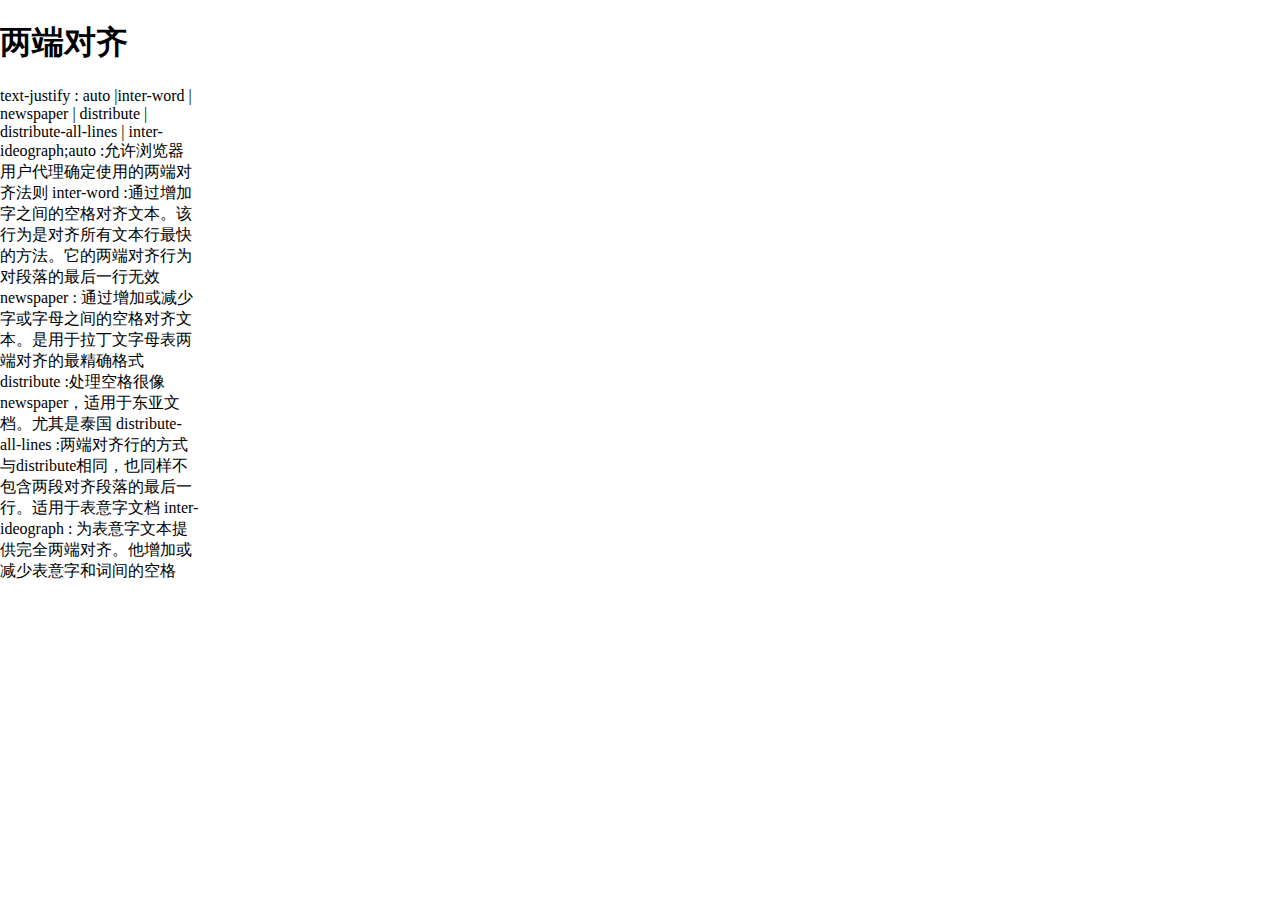
==== test.html @ 237cae75 "6.18" ====
<!DOCTYPE HTML>
<html>
<head>
<meta charset="utf-8">
<title>测试文档</title>
<link rel="stylesheet" href="clear&fixed-style.css">

</head>

<body>
	<h1>两端对齐</h1>
	<p style="width:200px">
		text-justify : auto |inter-word | newspaper | distribute | distribute-all-lines | inter-ideograph;auto :允许浏览器用户代理确定使用的两端对齐法则 inter-word :通过增加字之间的空格对齐文本。该行为是对齐所有文本行最快的方法。它的两端对齐行为对段落的最后一行无效 newspaper : 通过增加或减少字或字母之间的空格对齐文本。是用于拉丁文字母表两端对齐的最精确格式 distribute :处理空格很像newspaper，适用于东亚文档。尤其是泰国 distribute-all-lines :两端对齐行的方式与distribute相同，也同样不包含两段对齐段落的最后一行。适用于表意字文档 inter-ideograph : 为表意字文本提供完全两端对齐。他增加或减少表意字和词间的空格
	</p>
</body>
</html>
---- clear&fixed-style.css ----
@charset "utf-8";
/* CSS Document */

/* dxy */
/* 6.18 */




/* 解决IE8以下的去除浮动问题 */
 .of{zoom:1}
 .of:after{content:'';display:block;overflow:hidden;clear:both;float:none;height:0;width:0}
 
/* 去除浏览器body的边距*/ 
body{margin:0;font-family:Tahoma, \5B8B\4F53}

/* 去除浏览器控件自带的外边*/
   *{outline:none}
   
/* 去除下划线*/
  .a{text-decoration:none}
  
/* 去除列表的符号*/
 .cl{list-style:none}
 
/* 去除内外间距*/ 
 .cs{margin:0;padding:0}
 
/* 合并table的边距*/ 
table{border-collapse:collapse}

/* 去除边框*/
 .cb{border-width:0;border:none}
 
/* 字体组合，大河马，宋体*/
.st{font-family:Tahoma, \5B8B\4F53}

/* 字体组合，微软雅黑，大河马，宋体*/
.yh{font-family:\5FAE\8F6F\96C5\9ED1, Tahoma, \5B8B\4F53}

/* 超链接经过出现下划线*/
.atd:hover{text-decoration:underline}

/* 解决浏览器控件的默认字体*/
input, textarea{font-family:inherit}

/* 去除标签的斜体和加粗*/
.ct{font-style:normal;font-weight:normal}

/* 强制一行显示*/
.nw{word-break:keep-all;word-wrap:normal;white-space:nowrap}

/* 块级元素一行显示，有争议样式*/
.in{display:table-cell;*display:inline;zoom:1;vertical-align:top}

/* inline-block元素垂直居中*/
.vm{display:inline-block;*display:inline;zoom:1;vertical-align:middle}

/* 垂直居中元素的参照元素*/
.vz{display:inline-block;*display:inline;zoom:1;height:100%;width:0;overflow:hidden;visibility:hidden;vertical-align:middle}

/* 添加额外元素去除浮动,非关键样式*/
.cf{clear:both;height:0;display:block;overflow:hidden;visibility:hidden}

/* 截取一行元素字符，是多余字符显示为省略号*/
.el{word-break:keep-all;white-space:nowrap;text-overflow:ellipsis;overflow:hidden}

/* 三角符号*/
.sj{border:0 dashed transparent;display:inline-block;*display:inline;zoom:1;height:0;width:0;overflow:hidden}

/* 两端对齐，等待测试*/
.jy{text-justify:distribute;text-align:justify}
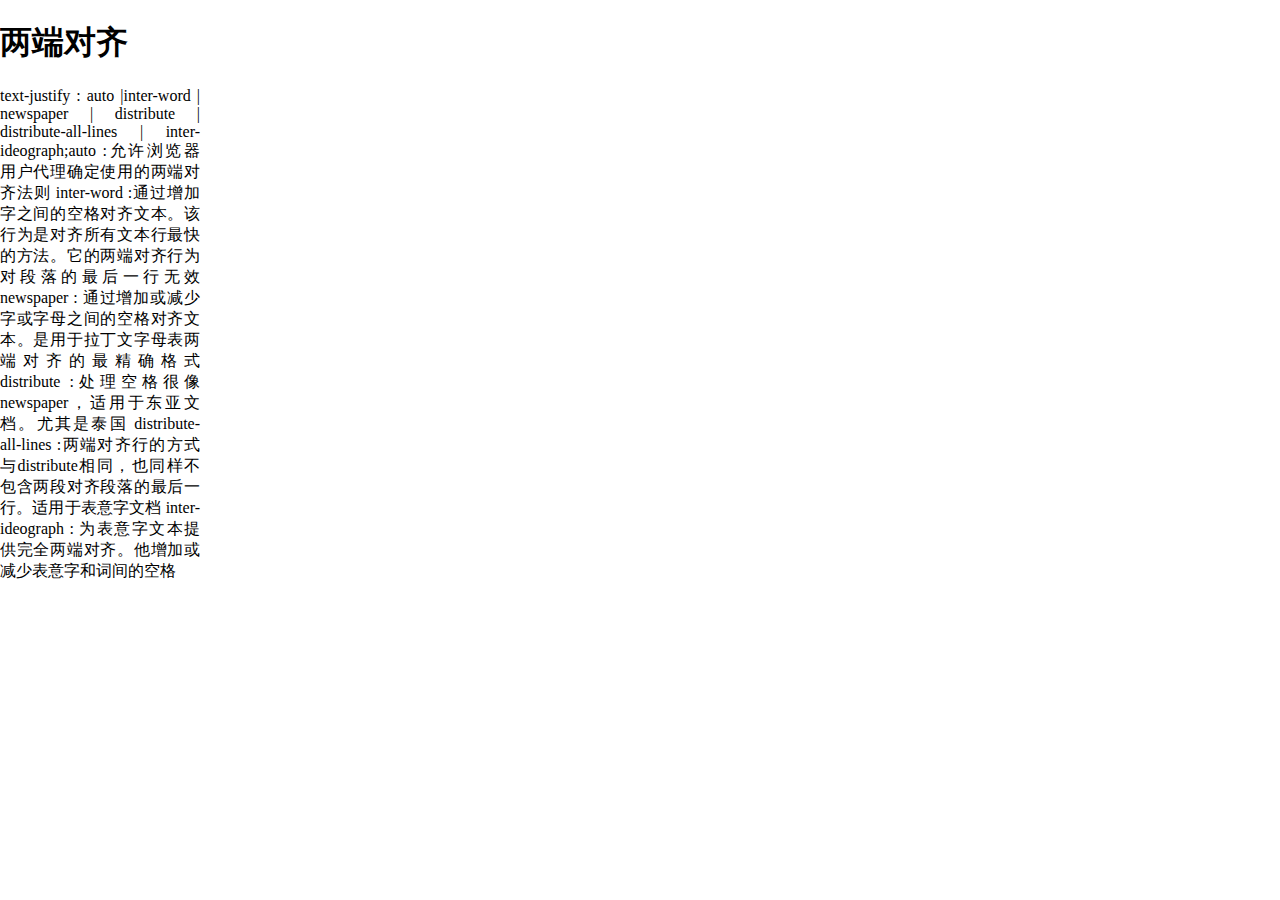
==== commit 8877abc3: "6.18" ====
--- a/test.html
+++ b/test.html
@@ -9,7 +9,7 @@
 
 <body>
 	<h1>两端对齐</h1>
-	<p style="width:200px">
+	<p style="width:200px" class="jy">
 		text-justify : auto |inter-word | newspaper | distribute | distribute-all-lines | inter-ideograph;auto :允许浏览器用户代理确定使用的两端对齐法则 inter-word :通过增加字之间的空格对齐文本。该行为是对齐所有文本行最快的方法。它的两端对齐行为对段落的最后一行无效 newspaper : 通过增加或减少字或字母之间的空格对齐文本。是用于拉丁文字母表两端对齐的最精确格式 distribute :处理空格很像newspaper，适用于东亚文档。尤其是泰国 distribute-all-lines :两端对齐行的方式与distribute相同，也同样不包含两段对齐段落的最后一行。适用于表意字文档 inter-ideograph : 为表意字文本提供完全两端对齐。他增加或减少表意字和词间的空格
 	</p>
 </body>
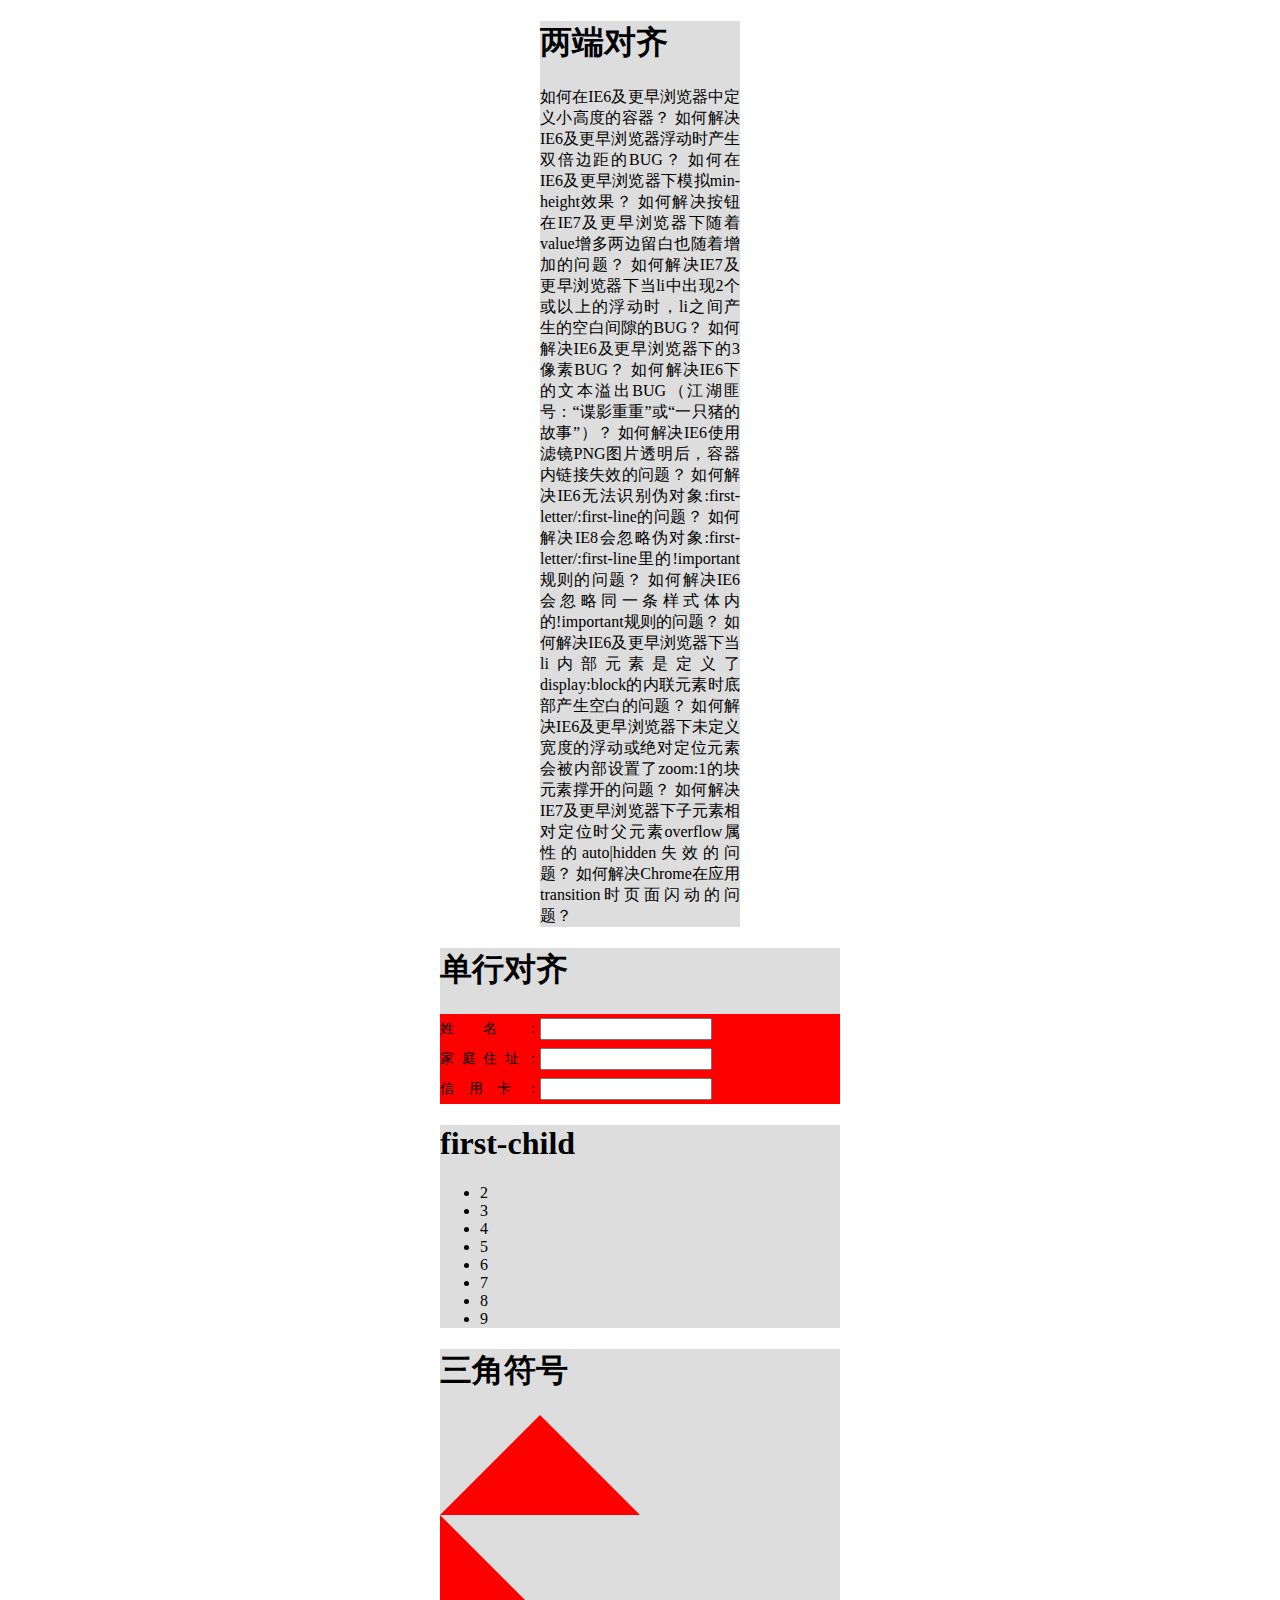
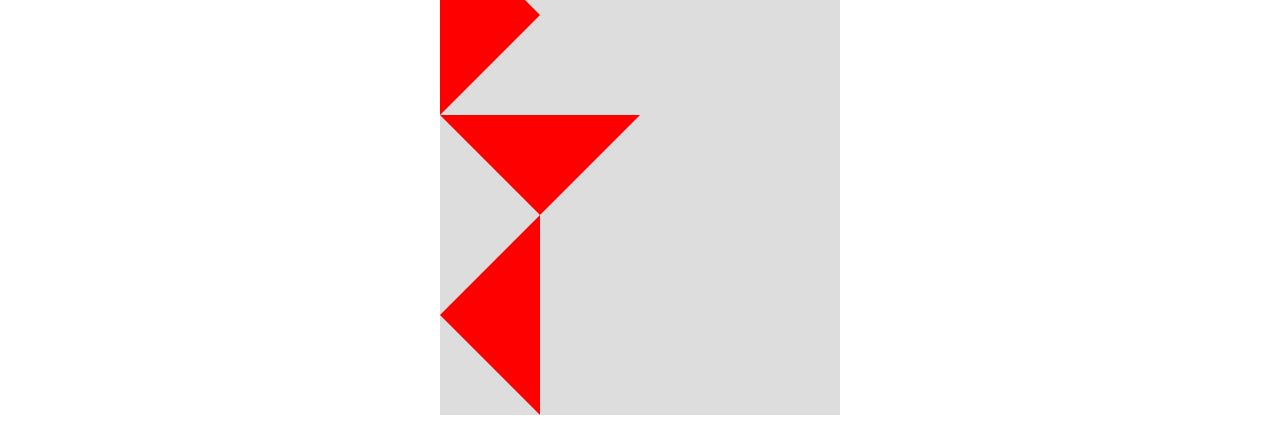
==== commit 3fbce874: "6.18--16:18" ====
--- a/test.html
+++ b/test.html
@@ -4,13 +4,59 @@
 <meta charset="utf-8">
 <title>测试文档</title>
 <link rel="stylesheet" href="clear&fixed-style.css">
-
+<style type="text/css">
+	body{padding:0 0 20px}
+	
+	.d i{position:relative;letter-spacing:10px}
+	label{display:block;height:30px;text-align:left;background:#f00;}
+	label span{width:100px;height:100%;line-height:30px;font-size:14px}
+</style>
 </head>
 
-<body>
-	<h1>两端对齐</h1>
-	<p style="width:200px" class="jy">
-		text-justify : auto |inter-word | newspaper | distribute | distribute-all-lines | inter-ideograph;auto :允许浏览器用户代理确定使用的两端对齐法则 inter-word :通过增加字之间的空格对齐文本。该行为是对齐所有文本行最快的方法。它的两端对齐行为对段落的最后一行无效 newspaper : 通过增加或减少字或字母之间的空格对齐文本。是用于拉丁文字母表两端对齐的最精确格式 distribute :处理空格很像newspaper，适用于东亚文档。尤其是泰国 distribute-all-lines :两端对齐行的方式与distribute相同，也同样不包含两段对齐段落的最后一行。适用于表意字文档 inter-ideograph : 为表意字文本提供完全两端对齐。他增加或减少表意字和词间的空格
-	</p>
+<body class=''>
+	<div style='width:200px;margin:0 auto;background:#ddd;'>
+		<h1>两端对齐</h1>
+		<p class="jy cs">
+			如何在IE6及更早浏览器中定义小高度的容器？ 如何解决IE6及更早浏览器浮动时产生双倍边距的BUG？ 如何在IE6及更早浏览器下模拟min-height效果？ 如何解决按钮在IE7及更早浏览器下随着value增多两边留白也随着增加的问题？ 如何解决IE7及更早浏览器下当li中出现2个或以上的浮动时，li之间产生的空白间隙的BUG？ 如何解决IE6及更早浏览器下的3像素BUG？ 如何解决IE6下的文本溢出BUG（江湖匪号：“谍影重重”或“一只猪的故事”）？ 如何解决IE6使用滤镜PNG图片透明后，容器内链接失效的问题？ 如何解决IE6无法识别伪对象:first-letter/:first-line的问题？ 如何解决IE8会忽略伪对象:first-letter/:first-line里的!important规则的问题？ 如何解决IE6会忽略同一条样式体内的!important规则的问题？ 如何解决IE6及更早浏览器下当li内部元素是定义了display:block的内联元素时底部产生空白的问题？ 如何解决IE6及更早浏览器下未定义宽度的浮动或绝对定位元素会被内部设置了zoom:1的块元素撑开的问题？ 如何解决IE7及更早浏览器下子元素相对定位时父元素overflow属性的auto|hidden失效的问题？ 如何解决Chrome在应用transition时页面闪动的问题？
+		</p>
+	</div>
+	<div style='width:400px;margin:0 auto;background:#ddd;'>
+		<h1>单行对齐</h1>
+		<label ><span class='vm jy-last'>姓 名 ：</span><input type="text" class='vm'><i class='vz'></i></label>
+		<label ><span class='vm jy-last'>家 庭 住 址 ：</span><input type="text" class='vm'><i class='vz'></i></label>
+		<label ><span class='vm jy-last'>信 用 卡 ：</span><input type="text" class='vm'><i class='vz'></i></label>
+	</div>
+	<div style='width:400px;margin:0 auto;background:#ddd;' class='fl-child'>
+		<h1>first-child</h1>
+		<style type="text/css">
+			.first li:first-child,.first .first-Child{display:none}
+		</style>
+		<ul class='first'>
+			<li>1</li>
+			<li>2</li>
+			<li>3</li>
+			<li>4</li>
+			<li>5</li>
+			<li>6</li>
+			<li>7</li>
+			<li>8</li>
+			<li>9</li>
+		</ul>
+	</div>
+	<div style='width:400px;margin:0 auto;background:#ddd;' class='fl-child'>
+		<h1>三角符号</h1>
+		<style type="text/css">
+			.sj{display:block}
+			.s1{border-width:0 100px;border-bottom:100px solid #f00}
+			.s2{border-width:0 100px;border-top:100px solid #f00}
+			.s3{border-width:100px 0;border-left:100px solid #f00}
+			.s4{border-width:100px 0;border-right:100px solid #f00}
+		</style>
+		<span class='sj s1'></span>
+		<span class='sj s3'></span>
+		<span class='sj s2'></span>
+		
+		<span class='sj s4'></span>
+	</div>
 </body>
 </html>
--- a/clear&fixed-style.css
+++ b/clear&fixed-style.css
@@ -50,7 +50,7 @@
 /* 强制一行显示*/
 .nw{word-break:keep-all;word-wrap:normal;white-space:nowrap}
 
-/* 块级元素一行显示，有争议样式*/
+/* 块级元素一行显示，有问题样式*/
 .in{display:table-cell;*display:inline;zoom:1;vertical-align:top}
 
 /* inline-block元素垂直居中*/
@@ -68,5 +68,29 @@
 /* 三角符号*/
 .sj{border:0 dashed transparent;display:inline-block;*display:inline;zoom:1;height:0;width:0;overflow:hidden}
 
-/* 两端对齐，等待测试*/
-.jy{text-justify:distribute;text-align:justify}
+/* 两端对齐*/
+.jy{text-justify:inter-ideograph;text-align:justify;}
+/* 单行两端对齐*/
+.jy-last{text-justify:distribute-all-lines;text-align:justify;}
+.jy-last *{text-justify:none;text-align:left;}
+.jy-last:after{content:'';display:inline-block;width:100%;height:0;visibility:hidden;overflow:hidden;}
+
+
+
+
+
+
+
+
+
+
+
+
+
+
+
+
+
+
+
+
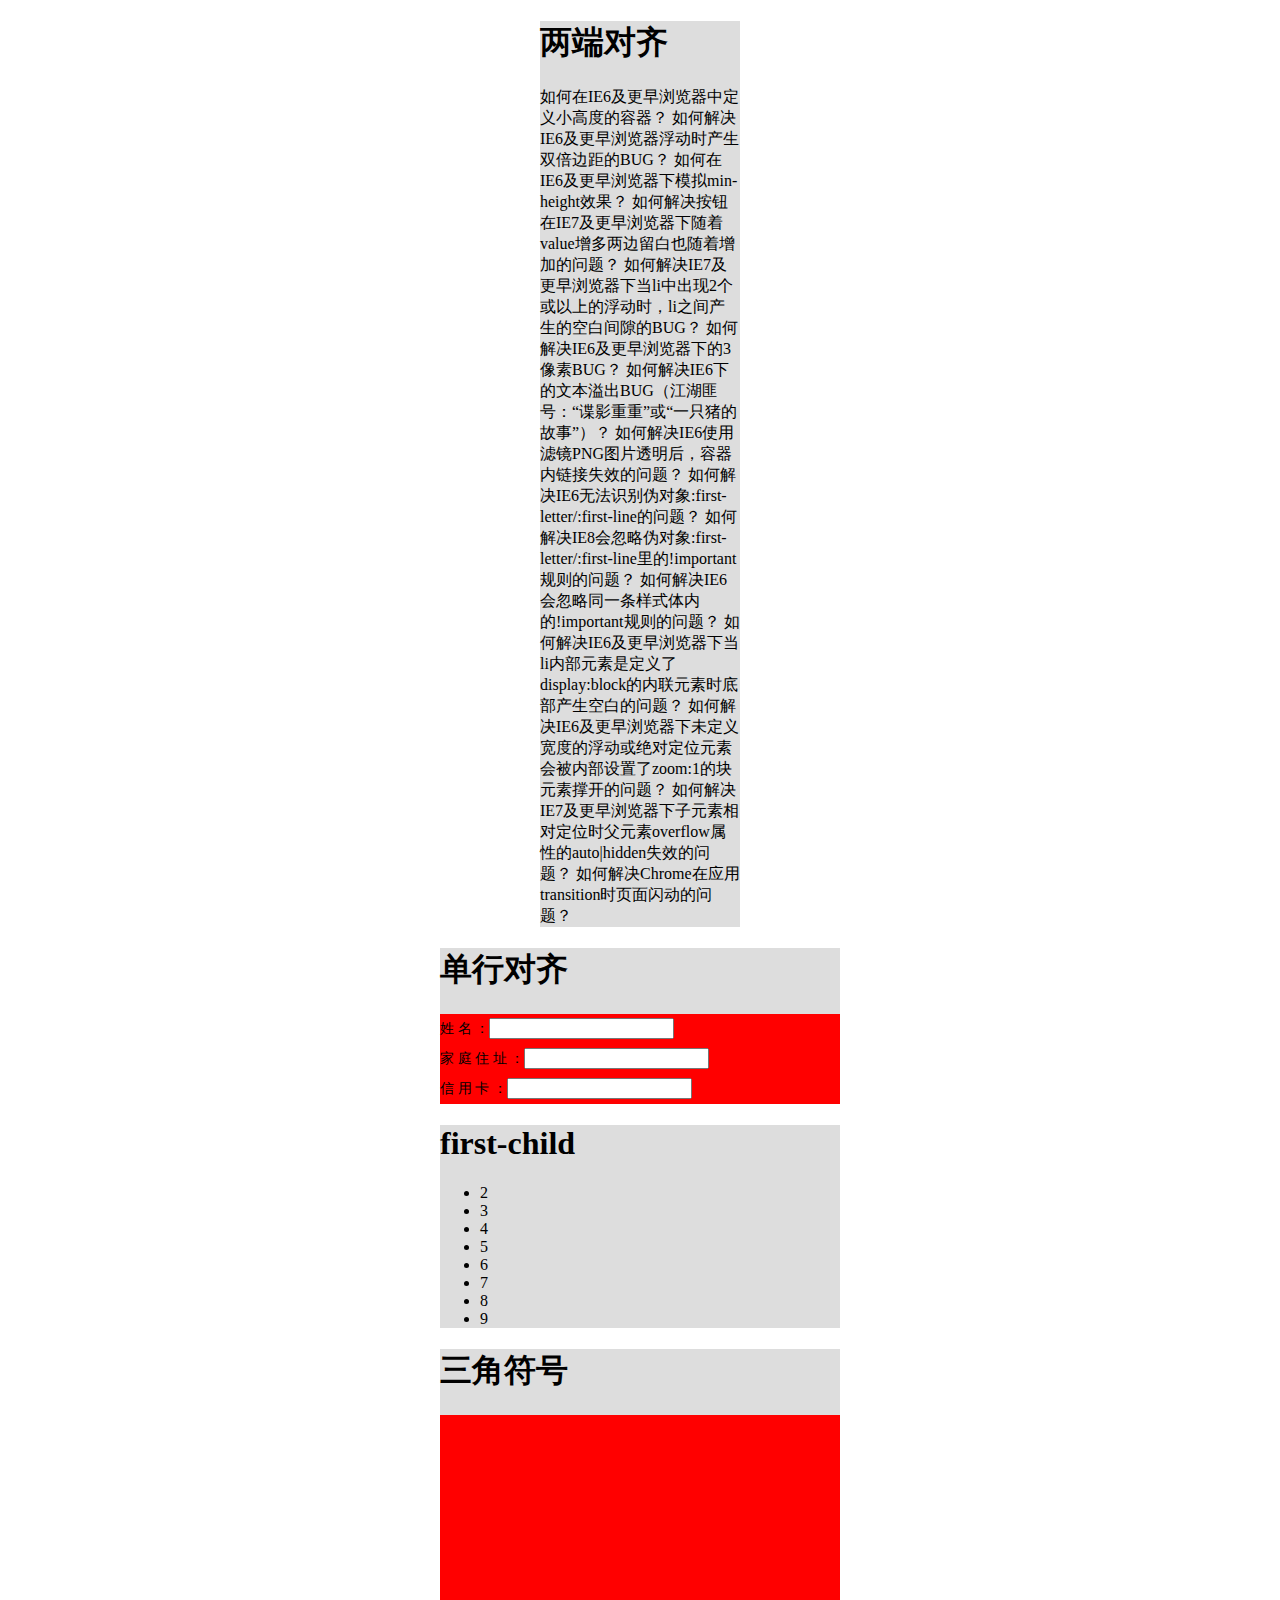
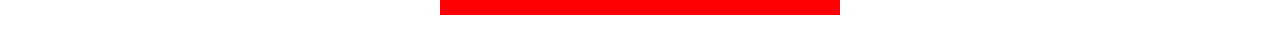
==== commit 0c932d82: "2014年4月15日11:24:12" ====
--- a/test.html
+++ b/test.html
@@ -1,62 +1,62 @@
-<!DOCTYPE HTML>
-<html>
-<head>
-<meta charset="utf-8">
-<title>测试文档</title>
-<link rel="stylesheet" href="clear&fixed-style.css">
-<style type="text/css">
-	body{padding:0 0 20px}
-	
-	.d i{position:relative;letter-spacing:10px}
-	label{display:block;height:30px;text-align:left;background:#f00;}
-	label span{width:100px;height:100%;line-height:30px;font-size:14px}
-</style>
-</head>
-
-<body class=''>
-	<div style='width:200px;margin:0 auto;background:#ddd;'>
-		<h1>两端对齐</h1>
-		<p class="jy cs">
-			如何在IE6及更早浏览器中定义小高度的容器？ 如何解决IE6及更早浏览器浮动时产生双倍边距的BUG？ 如何在IE6及更早浏览器下模拟min-height效果？ 如何解决按钮在IE7及更早浏览器下随着value增多两边留白也随着增加的问题？ 如何解决IE7及更早浏览器下当li中出现2个或以上的浮动时，li之间产生的空白间隙的BUG？ 如何解决IE6及更早浏览器下的3像素BUG？ 如何解决IE6下的文本溢出BUG（江湖匪号：“谍影重重”或“一只猪的故事”）？ 如何解决IE6使用滤镜PNG图片透明后，容器内链接失效的问题？ 如何解决IE6无法识别伪对象:first-letter/:first-line的问题？ 如何解决IE8会忽略伪对象:first-letter/:first-line里的!important规则的问题？ 如何解决IE6会忽略同一条样式体内的!important规则的问题？ 如何解决IE6及更早浏览器下当li内部元素是定义了display:block的内联元素时底部产生空白的问题？ 如何解决IE6及更早浏览器下未定义宽度的浮动或绝对定位元素会被内部设置了zoom:1的块元素撑开的问题？ 如何解决IE7及更早浏览器下子元素相对定位时父元素overflow属性的auto|hidden失效的问题？ 如何解决Chrome在应用transition时页面闪动的问题？
-		</p>
-	</div>
-	<div style='width:400px;margin:0 auto;background:#ddd;'>
-		<h1>单行对齐</h1>
-		<label ><span class='vm jy-last'>姓 名 ：</span><input type="text" class='vm'><i class='vz'></i></label>
-		<label ><span class='vm jy-last'>家 庭 住 址 ：</span><input type="text" class='vm'><i class='vz'></i></label>
-		<label ><span class='vm jy-last'>信 用 卡 ：</span><input type="text" class='vm'><i class='vz'></i></label>
-	</div>
-	<div style='width:400px;margin:0 auto;background:#ddd;' class='fl-child'>
-		<h1>first-child</h1>
-		<style type="text/css">
-			.first li:first-child,.first .first-Child{display:none}
-		</style>
-		<ul class='first'>
-			<li>1</li>
-			<li>2</li>
-			<li>3</li>
-			<li>4</li>
-			<li>5</li>
-			<li>6</li>
-			<li>7</li>
-			<li>8</li>
-			<li>9</li>
-		</ul>
-	</div>
-	<div style='width:400px;margin:0 auto;background:#ddd;' class='fl-child'>
-		<h1>三角符号</h1>
-		<style type="text/css">
-			.sj{display:block}
-			.s1{border-width:0 100px;border-bottom:100px solid #f00}
-			.s2{border-width:0 100px;border-top:100px solid #f00}
-			.s3{border-width:100px 0;border-left:100px solid #f00}
-			.s4{border-width:100px 0;border-right:100px solid #f00}
-		</style>
-		<span class='sj s1'></span>
-		<span class='sj s3'></span>
-		<span class='sj s2'></span>
-		
-		<span class='sj s4'></span>
-	</div>
-</body>
-</html>
+<!DOCTYPE HTML>
+<html>
+<head>
+<meta charset="utf-8">
+<title>测试文档</title>
+<link rel="stylesheet" href="clear&fixed-style.css">
+<style type="text/css">
+	body{padding:0 0 20px}
+	
+	.d i{position:relative;letter-spacing:10px}
+	label{display:block;height:30px;text-align:left;background:#f00;}
+	label span{width:100px;height:100%;line-height:30px;font-size:14px}
+</style>
+</head>
+
+<body class=''>
+	<div style='width:200px;margin:0 auto;background:#ddd;'>
+		<h1>两端对齐</h1>
+		<p class="jy cs">
+			如何在IE6及更早浏览器中定义小高度的容器？ 如何解决IE6及更早浏览器浮动时产生双倍边距的BUG？ 如何在IE6及更早浏览器下模拟min-height效果？ 如何解决按钮在IE7及更早浏览器下随着value增多两边留白也随着增加的问题？ 如何解决IE7及更早浏览器下当li中出现2个或以上的浮动时，li之间产生的空白间隙的BUG？ 如何解决IE6及更早浏览器下的3像素BUG？ 如何解决IE6下的文本溢出BUG（江湖匪号：“谍影重重”或“一只猪的故事”）？ 如何解决IE6使用滤镜PNG图片透明后，容器内链接失效的问题？ 如何解决IE6无法识别伪对象:first-letter/:first-line的问题？ 如何解决IE8会忽略伪对象:first-letter/:first-line里的!important规则的问题？ 如何解决IE6会忽略同一条样式体内的!important规则的问题？ 如何解决IE6及更早浏览器下当li内部元素是定义了display:block的内联元素时底部产生空白的问题？ 如何解决IE6及更早浏览器下未定义宽度的浮动或绝对定位元素会被内部设置了zoom:1的块元素撑开的问题？ 如何解决IE7及更早浏览器下子元素相对定位时父元素overflow属性的auto|hidden失效的问题？ 如何解决Chrome在应用transition时页面闪动的问题？
+		</p>
+	</div>
+	<div style='width:400px;margin:0 auto;background:#ddd;'>
+		<h1>单行对齐</h1>
+		<label ><span class='vm jy-last'>姓 名 ：</span><input type="text" class='vm'><i class='vz'></i></label>
+		<label ><span class='vm jy-last'>家 庭 住 址 ：</span><input type="text" class='vm'><i class='vz'></i></label>
+		<label ><span class='vm jy-last'>信 用 卡 ：</span><input type="text" class='vm'><i class='vz'></i></label>
+	</div>
+	<div style='width:400px;margin:0 auto;background:#ddd;' class='fl-child'>
+		<h1>first-child</h1>
+		<style type="text/css">
+			.first li:first-child,.first .first-Child{display:none}
+		</style>
+		<ul class='first'>
+			<li>1</li>
+			<li>2</li>
+			<li>3</li>
+			<li>4</li>
+			<li>5</li>
+			<li>6</li>
+			<li>7</li>
+			<li>8</li>
+			<li>9</li>
+		</ul>
+	</div>
+	<div style='width:400px;margin:0 auto;background:#ddd;' class='fl-child'>
+		<h1>三角符号</h1>
+		<style type="text/css">
+			.sj{display:block}
+			.s1{border-width:0 100px;border-bottom:100px solid #f00}
+			.s2{border-width:0 100px;border-top:100px solid #f00}
+			.s3{border-width:100px 0;border-left:100px solid #f00}
+			.s4{border-width:100px 0;border-right:100px solid #f00}
+		</style>
+		<span class='sj s1'></span>
+		<span class='sj s3'></span>
+		<span class='sj s2'></span>
+		
+		<span class='sj s4'></span>
+	</div>
+</body>
+</html>
